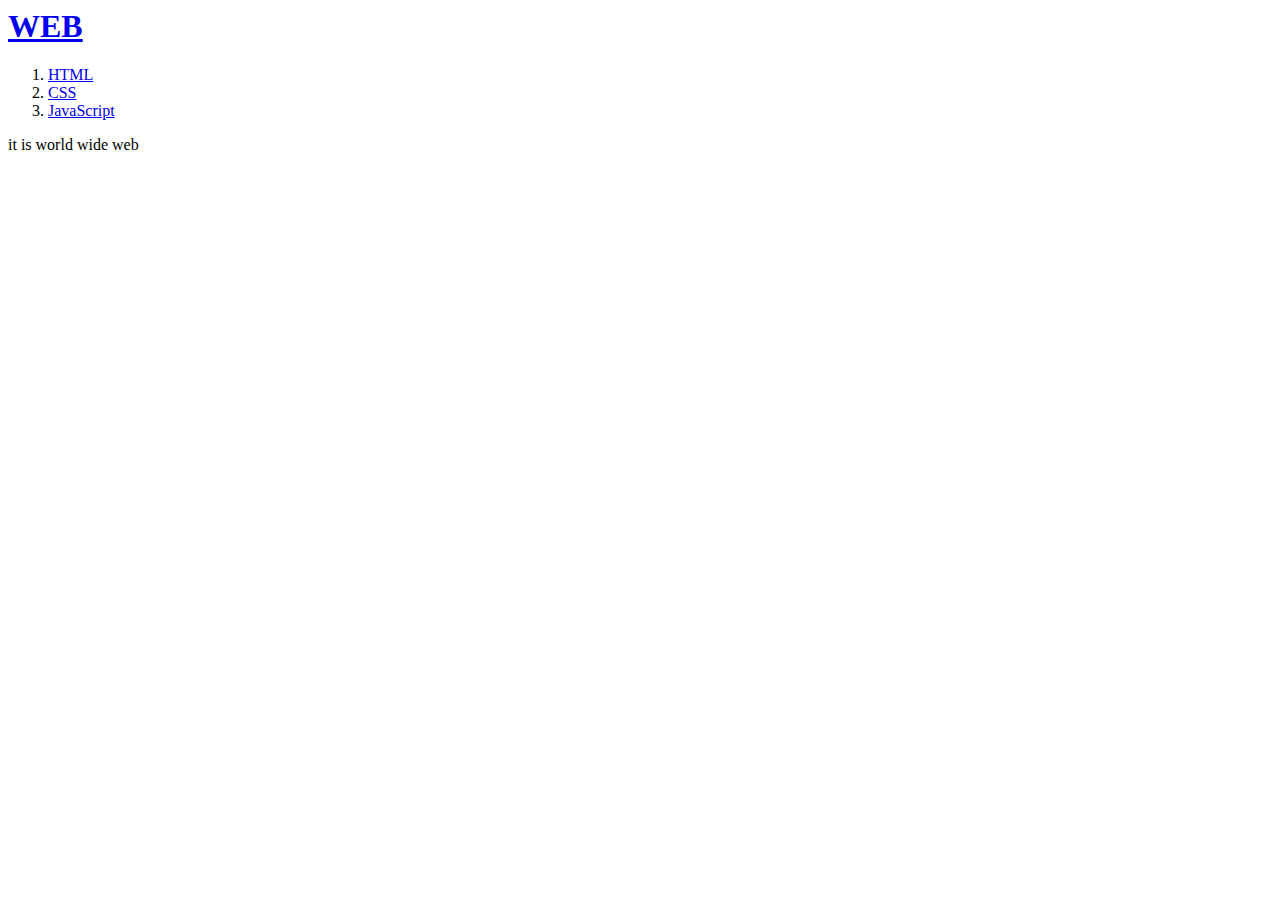
==== index.html @ 8bd032e9 "test first version" ====
<!dooctype html>
<html>
<head>
<title>Welcome</title>
<meta charset="utf-8">

</head>
<body>
  <h1><a href="index.html">WEB</a></h1>
<ol>
 <li><a href="1.html">HTML</a></li>
 <li><a href="2.html">CSS</a></li>
 <li><a href="3.html">JavaScript</a></li>
</ol>


<p>
  it is world wide web
</p>
</body>
<html>
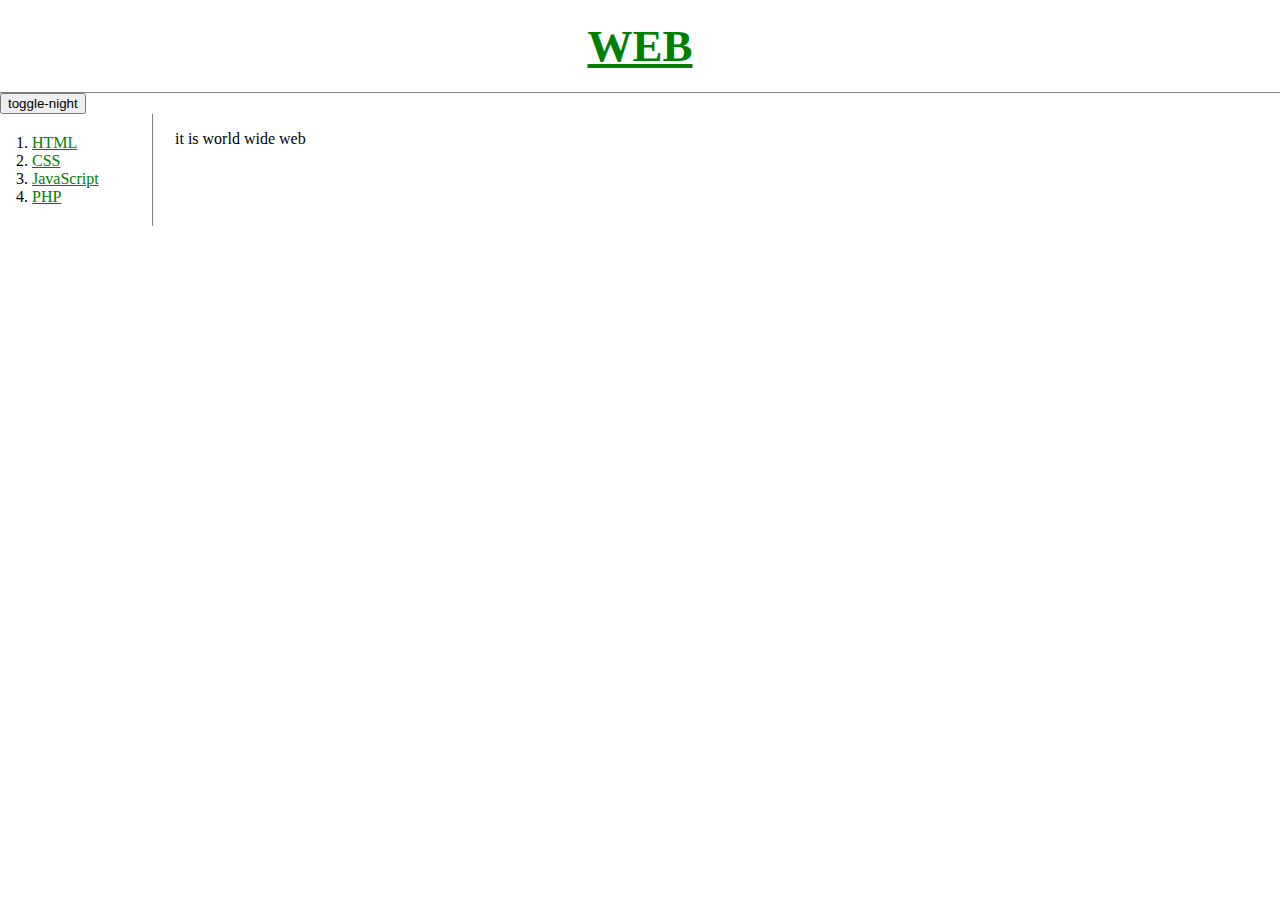
==== commit 9c1a428d: "Add files via upload" ====
--- a/index.html
+++ b/index.html
@@ -3,19 +3,28 @@
 <head>
 <title>Welcome</title>
 <meta charset="utf-8">
-
+<script src="https://ajax.googleapis.com/ajax/libs/jquery/3.4.0/jquery.min.js"></script>
+<link rel="stylesheet" href="style.css">
+<script src="colors.js"></script>
 </head>
 <body>
   <h1><a href="index.html">WEB</a></h1>
+  <input type="button" value="toggle-night" onclick="
+  ndh(this);
+  ">
+  <div id="grid">
 <ol>
  <li><a href="1.html">HTML</a></li>
  <li><a href="2.html">CSS</a></li>
  <li><a href="3.html">JavaScript</a></li>
+ <li><a href ="4.html">PHP</a></li>
 </ol>
-
+<div id ="article">
 
 <p>
   it is world wide web
 </p>
+</div>
+</div>
 </body>
 <html>
--- a/style.css
+++ b/style.css
@@ -0,0 +1,41 @@
+body {
+  margin: 0;
+}
+  a {
+    color:green;
+
+  }
+  h1 {
+    font-size:45px;
+    text-align: center;
+    border-bottom:1px solid gray;
+    margin: 0px;
+    padding: 20px;
+  }
+  ol {
+    border-right: 1px solid gray;
+    width: 100px;
+    margin: 0;
+    padding: 20px;
+  }
+  #grid {
+    display: grid;
+    grid-template-columns: 150px 1fr;
+  }
+  #grid ol {
+    padding-left: 32px;
+  }
+  #grid #article {
+    padding-left: 25px;
+  }
+  @media(max-width:800px) {
+    #grid {
+      display: block;
+    }
+    ol {
+      border-right: none;
+    }
+    h1 {
+      border-bottom:none;
+    }
+  }
